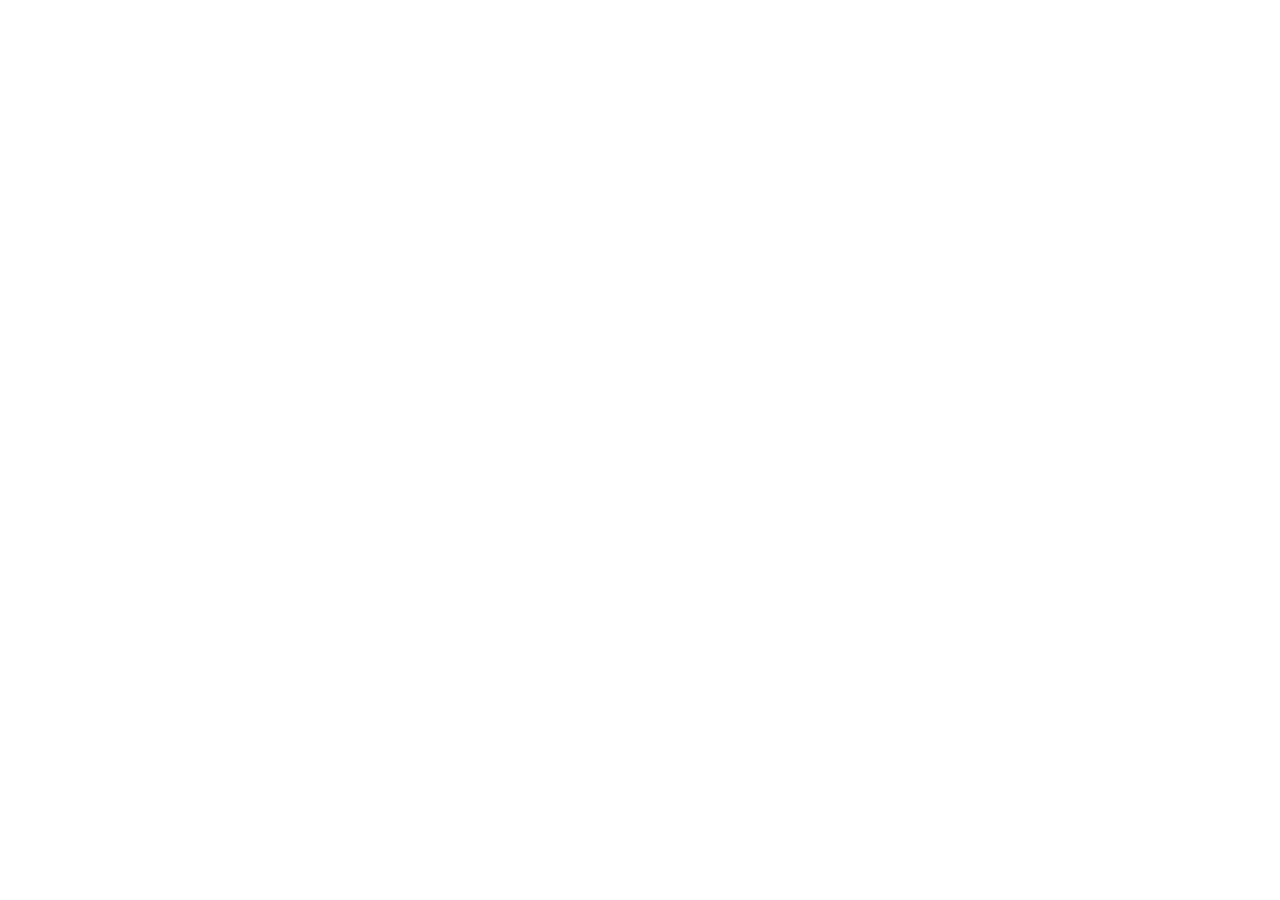
==== destino.html @ 332f4c7b "Adiciona meta tag seo" ====
<!doctype html>
<html lang="pt-br">
  <head>
    <meta charset="UTF-8" />
    <meta name="viewport" content="width=device-width, initial-scale=1.0" />
    <meta
      name="description"
      content="Japão. A Jornada possui o pacote perfeito para seu estilo e orçamento! Conheça as belas paisagens e a  cultura milenar deste belo país!"
    />

    <title>Destinos</title>
  </head>
  <body></body>
</html>
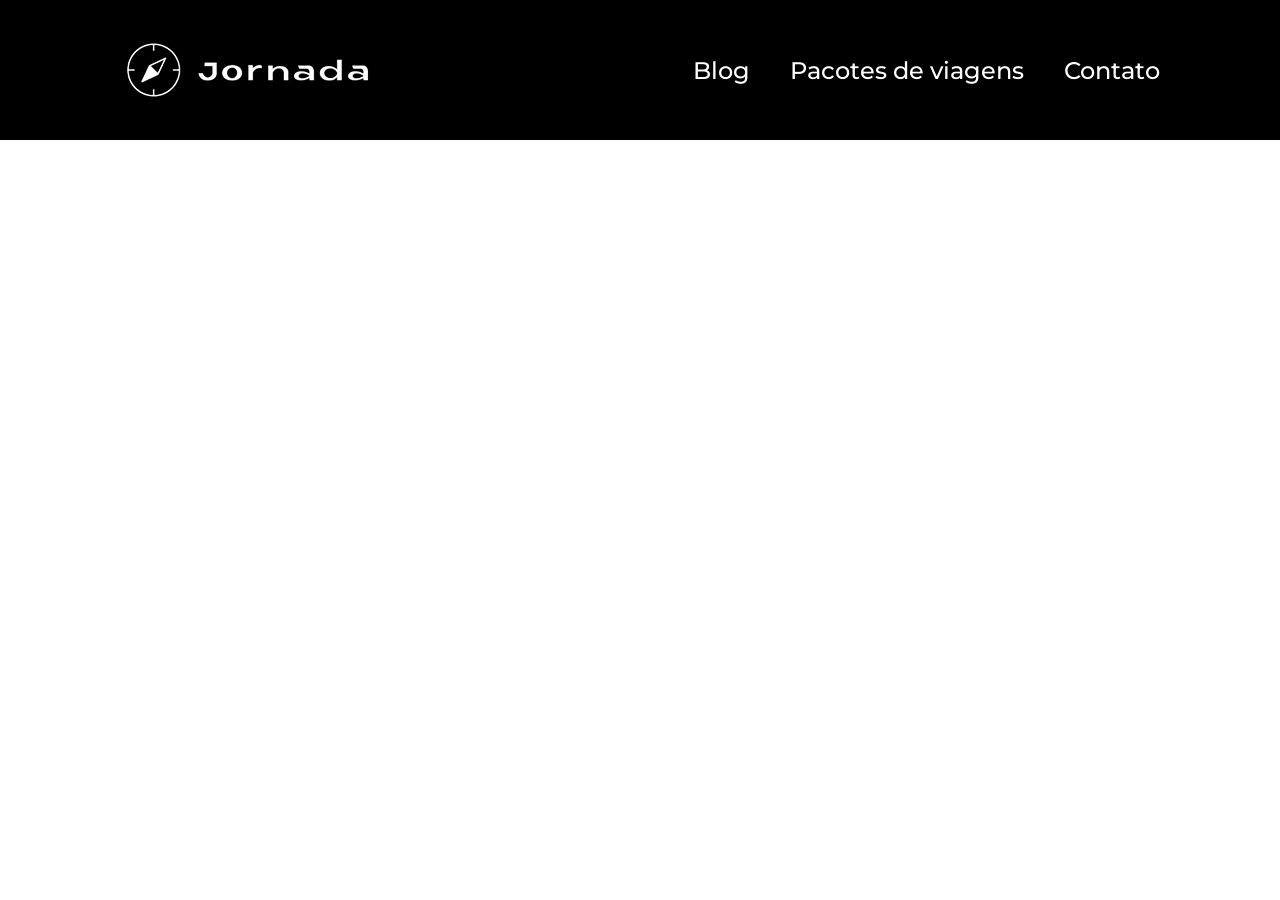
==== commit f1b0224f: "Adicina head em destino.html" ====
--- a/destino.html
+++ b/destino.html
@@ -5,10 +5,72 @@
     <meta name="viewport" content="width=device-width, initial-scale=1.0" />
     <meta
       name="description"
-      content="Japão. A Jornada possui o pacote perfeito para seu estilo e orçamento! Conheça as belas paisagens e a  cultura milenar deste belo país!"
+      content="Japão. A Jornada possui o pacote perfeito para seu estilo e orçamento!"
     />
-
+    <!-- Meta og para redes sociais -->
+    <meta name="og:title" content="Destino: Japão" />
+    <meta
+      name="ogdescription:"
+      content="Japão. A Jornada possui o pacote perfeito"
+    />
+    <meta
+      name="og:image"
+      content="http://felipe-schmidt.github.io/jornada-viagens/img/hero-img-destino.png"
+    />
+    <meta name="og:type" content="website" />
+    <meta
+      name="og:url:"
+      content="https://felipe-schmidt.github.io/jornada-viagens/destino.html"
+    />
+    <!-- Link com o css -->
+    <link rel="stylesheet" href="./css/style.css" />
+    <!-- favico -->
+    <link rel="icon" href="./favico_branco.svg" type="image/svg+xml" />
     <title>Destinos</title>
   </head>
-  <body></body>
+  <body>
+    <header class="main-header">
+      <a class="logo" href="index.html" title="voltar para a página inicial">
+        <img
+          class="img-mobile"
+          src="img/Logo-provisória-branca 1.png"
+          alt="Bussola do logo Jornada Viagens na cor branca"
+        />
+        <img
+          class="img-desktop"
+          src="./img/bussola-jornada-branca.png"
+          alt="Bussola com o logo por extenso Jornada"
+        />
+      </a>
+      <div class="navigation-menu">
+        <label for="menu">
+          <img src="img/menu.png" alt="Menu" />
+        </label>
+        <input type="checkbox" id="menu" hidden />
+        <nav>
+          <ul class="list-links">
+            <li>
+              <a href="blog.html" target="_blank" title="Acessar blog">Blog</a>
+            </li>
+            <li>
+              <a
+                href="destino.html"
+                target="_blank"
+                title="Acessar pacotes de viagem"
+                >Pacotes de viagens</a
+              >
+            </li>
+            <li>
+              <a
+                href="contato.html"
+                target="_blank"
+                title="Acessar entre em contato"
+                >Contato</a
+              >
+            </li>
+          </ul>
+        </nav>
+      </div>
+    </header>
+  </body>
 </html>
--- a/css/style.css
+++ b/css/style.css
@@ -0,0 +1,9 @@
+@import url(global.css);
+@import url(header.css);
+@import url(hero.css);
+@import url(offers.css);
+@import url(categories.css);
+@import url(destinations.css);
+@import url(payments.css);
+@import url(testimonials.css);
+@import url(bottom_hero.css);
